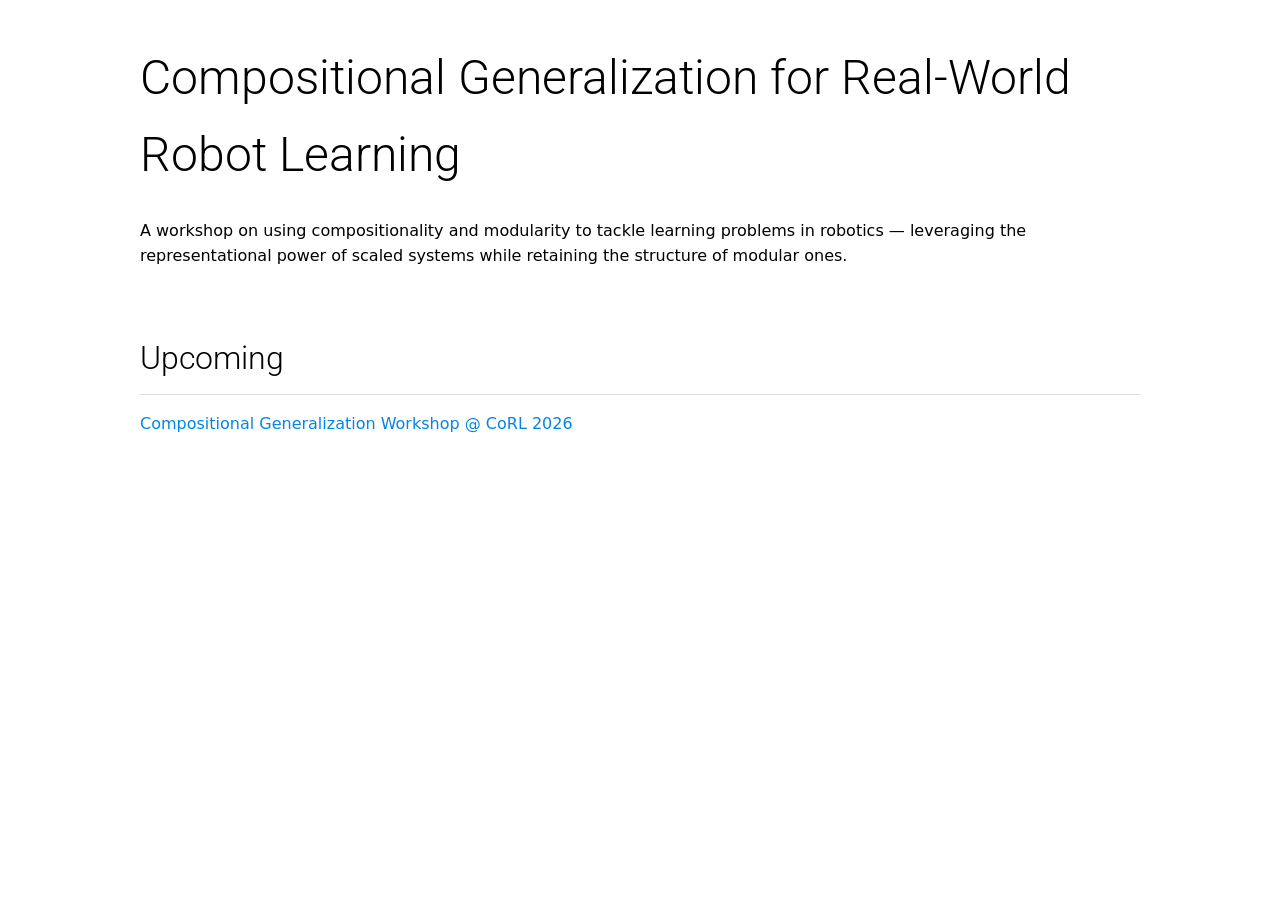
==== index.html @ 80f5cf94 "Initial commit: CompoGen Robot CoRL 2026 workshop site Co-Authored-By: Claude Opus 4.8 (1M context) " ====
<!DOCTYPE html>
<html lang="en">
<head>
  <meta charset="UTF-8" />
  <meta name="viewport" content="width=device-width, initial-scale=1.0" />
  <title>Compositional Generalization for Real-World Robot Learning</title>

  <link rel="stylesheet" href="./corl2026/css/style.css">

  <style>
    body {
      max-width: 1000px;
      margin: 40px auto;
      font-family: system-ui, -apple-system, BlinkMacSystemFont, sans-serif;
      line-height: 1.6;
    }
    h1 {
      margin-bottom: 0.5em;
    }
    h2 {
      margin-top: 2em;
      border-bottom: 1px solid #ddd;
      padding-bottom: 0.3em;
    }
    ul {
      list-style: none;
      padding-left: 0;
    }
    li {
      margin: 0.5em 0;
    }
    a {
      text-decoration: none;
    }
  </style>
</head>

<body>
  <main>
    <h1>Compositional Generalization for Real-World Robot Learning</h1>
    <p>A workshop on using compositionality and modularity to tackle learning problems in robotics &mdash; leveraging the representational power of scaled systems while retaining the structure of modular ones.</p>

    <h2>Upcoming</h2>
    <ul>
      <li>
        <a href="./corl2026/">Compositional Generalization Workshop @ CoRL 2026</a>
      </li>
    </ul>

  </main>
</body>
</html>
---- corl2026/css/style.css ----
@import url('https://fonts.googleapis.com/css2?family=Roboto:ital,wght@0,100;0,300;0,400;0,500;0,700;0,900;1,100;1,300;1,400;1,500;1,700;1,900&display=swap');

html {
    scroll-behavior: smooth;
}

body {
    margin: 0;
    padding: 0;
    font-family: Roboto, sans-serif;
    font-weight: 300;
    font-size: 16px;
    line-height: 1.5;
    background-color: white;
    width: 100%;
    overflow-x: hidden;
}

a {
    color: #0086e6;
    text-decoration: none;
}

h1, h2, h3, h4, h5 {
    font-family: Roboto, sans-serif;
    font-weight: 300;
    padding: 0;
    margin: 0;
}

h1 {
    font-size: 4em;
}

@media screen and (max-width: 1280px) {
    h1 {
        font-size: 3em;
    }
}


h2 {
    font-size: 2em;
    margin-bottom: 0.5em;
}

h3 {
    font-size: 1.2em;
    font-weight: 500;
    margin-bottom: 0.5em;
}

.subtitle {
    font-size: 2em;
}


.nav {
    width: 100%;
    box-shadow: 0 2px 2px #888;
    font-size: 1.3em;
    position: sticky;
    top: 0;
    z-index: 10;
    background: white;
}

@media screen and (max-width: 600px) {
    h1 {
        font-weight: 400;
        font-size: 1.5em;
    }

    h2 {
        font-size: 1.3em;
    }

    h3 {
        font-size: 1em;
    }

    .subtitle {
        font-size: 1.1em;
    }

    .nav {
        font-size: 1em;
    }
}

.nav-container {
    max-width: 1000px;
    margin: auto;
    padding: 10px;
    display: flex;
    flex-direction: row;
    justify-content: center;
    flex-wrap: wrap;
}

.nav a {
    display: block;
    transition: all 0.3s;
    color: gray;
    margin: 5px 20px;
    text-decoration: none;
    white-space: nowrap;
}

.nav a:hover {
    color: black;
}

.title-container {
    /* width: calc(100% - 40px); */
    width: 100vw;
    min-height: 20vw;
    margin: auto;
    /* padding: 40px 20px; */
    padding: 40px 0;
    color: white;
    background-image: linear-gradient(135deg, #333, black, #333);
    /* background-image: url("assets/teaser.jpg"); */
    background-size: cover;
    background-position: center center;
    display: flex;
    flex-direction: column;
    justify-content: center;
}

.container {
    margin: auto;
    max-width: 1000px;
    padding: 40px 20px;
}

.section {
    margin-top: -150px;
    padding-top: 150px;
    margin-bottom: 20px;
}

table {
    border-spacing: 0;
}

td, th {
    border: 1px solid #ddd;
    padding: 8px;
}

tr:nth-child(even) {
    background-color: #f2f2f2;
}

th {
    text-align: left;
}

.people {
    display: flex;
    flex-direction: row;
    flex-wrap: wrap;
    text-align: center;
}

.people > * {
    display: block;
    width: 200px;
    margin: 10px;
    text-decoration: none;
    color: inherit;
}

.people img {
    width: 140px;
    height: 140px;
    border-radius: 50%;
    object-fit: cover;
}

.people .aff {
    font-size: 0.8em;
    color: #444;
}

.people .tutorial {
    font-size: 0.8em;
    color: #000000;
}

.foot {
    background: white;
    padding: 5px 10%;
    text-align: center;
    color: #333;
}

#reviewers ul {
    columns: 3;
    -webkit-columns: 3;
    -moz-columns: 3;
}
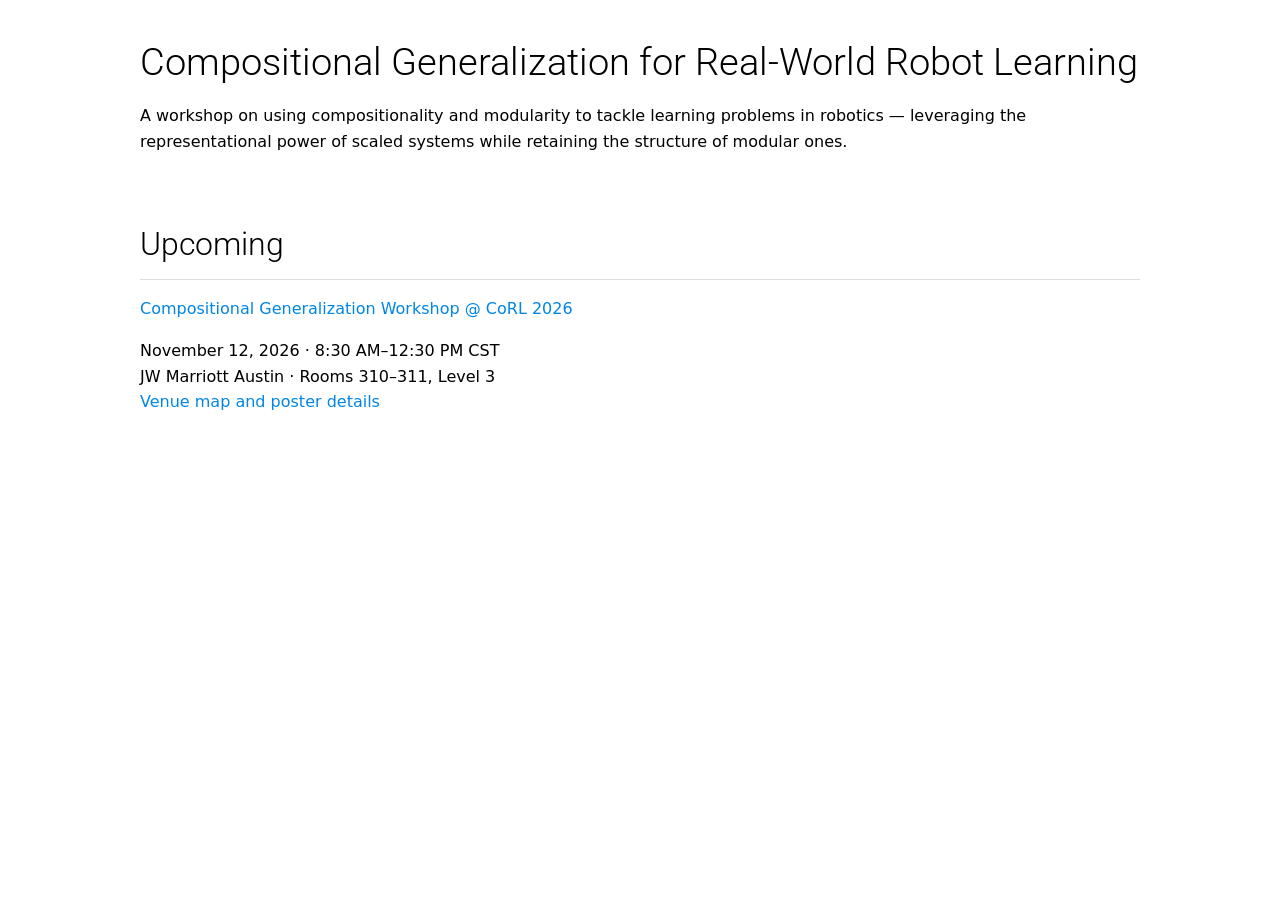
==== commit fb80f66c: "Add venue map and poster logistics; combine discussion sessions" ====
--- a/index.html
+++ b/index.html
@@ -44,6 +44,9 @@
     <ul>
       <li>
         <a href="./corl2026/">Compositional Generalization Workshop @ CoRL 2026</a>
+        <p>November 12, 2026 &middot; 8:30 AM&ndash;12:30 PM CST<br>
+        JW Marriott Austin &middot; Rooms 310&ndash;311, Level 3<br>
+        <a href="./corl2026/#venue">Venue map and poster details</a></p>
       </li>
     </ul>
 
--- a/corl2026/css/style.css
+++ b/corl2026/css/style.css
@@ -29,12 +29,13 @@
 }
 
 h1 {
-    font-size: 4em;
+    font-size: 3em;
+    line-height: 1.15;
 }
 
 @media screen and (max-width: 1280px) {
     h1 {
-        font-size: 3em;
+        font-size: 2.4em;
     }
 }
 
@@ -116,16 +117,45 @@
     width: 100vw;
     min-height: 20vw;
     margin: auto;
-    /* padding: 40px 20px; */
-    padding: 40px 0;
-    color: white;
-    background-image: linear-gradient(135deg, #333, black, #333);
-    /* background-image: url("assets/teaser.jpg"); */
+    padding: 60px 20px;
+    box-sizing: border-box;
+    color: #1a2b45;
+    background-color: #eef1f4;
+    background-image: url("../images/background.png");
     background-size: cover;
     background-position: center center;
     display: flex;
     flex-direction: column;
     justify-content: center;
+}
+
+.title-card {
+    text-align: center;
+    max-width: 900px;
+    margin: 0 auto;
+    padding: 30px 40px;
+    background: rgba(255, 255, 255, 0.55);
+    backdrop-filter: blur(6px);
+    -webkit-backdrop-filter: blur(6px);
+    border-radius: 12px;
+    box-shadow: 0 2px 16px rgba(26, 43, 69, 0.08);
+}
+
+.title-card h1 {
+    text-shadow: 0 1px 12px rgba(255, 255, 255, 0.9);
+}
+
+.announce {
+    background: #eaf3ff;
+    border-left: 4px solid #0086e6;
+    padding: 12px 16px;
+    margin-bottom: 20px;
+    border-radius: 4px;
+}
+
+.tbd {
+    color: #b00;
+    font-weight: 500;
 }
 
 .container {
@@ -155,6 +185,81 @@
 
 th {
     text-align: left;
+}
+
+.session-detail,
+.map-source,
+.venue-map figcaption {
+    font-size: 0.9em;
+    color: #33475e;
+}
+
+.venue-details {
+    display: grid;
+    grid-template-columns: repeat(2, minmax(0, 1fr));
+    gap: 20px;
+    margin: 20px 0 24px;
+}
+
+.venue-card {
+    padding: 20px;
+    border: 1px solid #d5e3f1;
+    border-radius: 8px;
+    background: #f5f9ff;
+}
+
+.venue-card p {
+    margin: 8px 0 0;
+}
+
+.venue-location {
+    font-size: 1.3em;
+    font-weight: 500;
+    color: #1a2b45;
+}
+
+.venue-map {
+    margin: 24px 0 12px;
+}
+
+.venue-map a {
+    display: block;
+    max-width: 760px;
+    margin: 0 auto;
+}
+
+.venue-map img {
+    display: block;
+    width: 100%;
+    height: auto;
+    border: 1px solid #ddd;
+    border-radius: 8px;
+    box-sizing: border-box;
+}
+
+.venue-map figcaption {
+    margin-top: 12px;
+}
+
+@media screen and (max-width: 600px) {
+    .venue-details {
+        grid-template-columns: 1fr;
+        gap: 12px;
+    }
+
+    .nav-container {
+        flex-wrap: nowrap;
+        justify-content: flex-start;
+        overflow-x: auto;
+    }
+
+    .nav a {
+        margin: 5px 12px;
+    }
+
+    .title-card {
+        padding: 24px 16px;
+    }
 }
 
 .people {
@@ -189,6 +294,52 @@
     color: #000000;
 }
 
+.sponsors {
+    display: flex;
+    flex-wrap: wrap;
+    gap: 20px;
+    margin-bottom: 30px;
+}
+
+.sponsors a {
+    flex: 1 1 200px;
+    display: flex;
+    flex-direction: column;
+    align-items: center;
+    justify-content: flex-start;
+    min-width: 0;
+    padding: 24px;
+    background-color: #1a2b45;
+    border: 1px solid #ddd;
+    border-radius: 8px;
+    text-align: center;
+    font-size: 1.5em;
+    font-weight: 500;
+}
+
+.sponsors a:hover,
+.sponsors a:focus-visible {
+    background-color: #253d60;
+    border-color: #0086e6;
+}
+
+.sponsor-caption {
+    width: 100%;
+    margin-top: 12px;
+    color: #fff;
+    font-size: 14px;
+    font-weight: 400;
+    line-height: 1.5;
+}
+
+.sponsors img {
+    display: block;
+    width: 100%;
+    max-width: 240px;
+    height: 90px;
+    object-fit: contain;
+}
+
 .foot {
     background: white;
     padding: 5px 10%;
